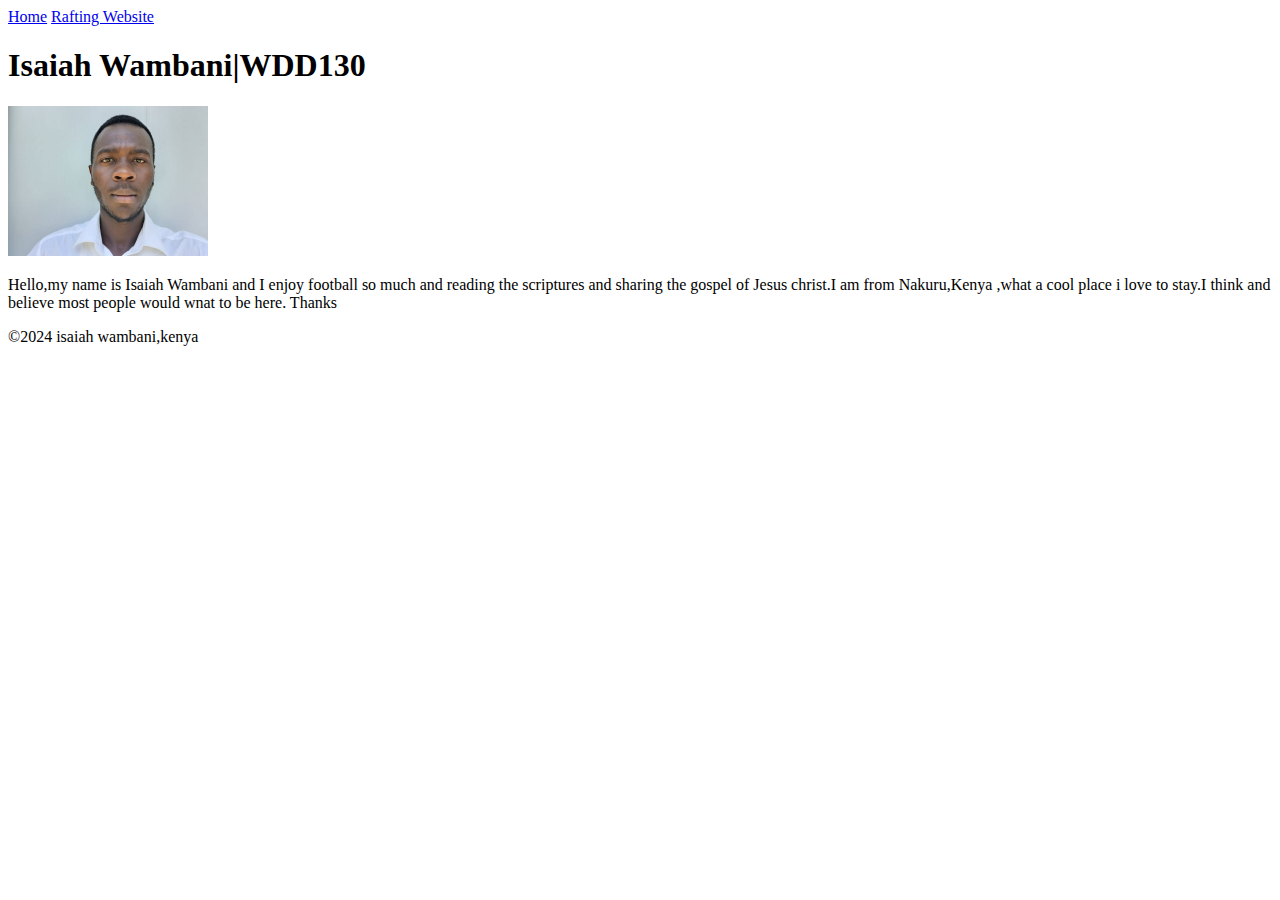
==== index.html @ ae6fb693 "first commit" ====
<!DOCTYPE html>
<html lang="en-US">
    <head>
        <meta charset="utf-8">
        <meta name="viewport" content="width=device-width,initial-scale=1.0">
        <title>ISAIAH WAMBANI|WDD130</title>
    </head>
    <body>
        <header>
            <nav>
                <a href="#">Home</a>
                <a href="wwr/">Rafting Website</a>
              </nav>
        </header>
        <main>
            <h1>Isaiah Wambani|WDD130</h1>
            <img src="images/profile.jpg" alt="Hello, my name is isaiah wambani" width="200">
            <p>Hello,my name is Isaiah Wambani and I enjoy football so much and reading the scriptures and sharing the gospel of Jesus christ.I am from Nakuru,Kenya ,what a cool place i love to stay.I think and believe most people would wnat to be here. Thanks</p>
        </main>
        <footer>
            <p> ©2024 isaiah wambani,kenya</p>
        </footer>
    </body>
</html>
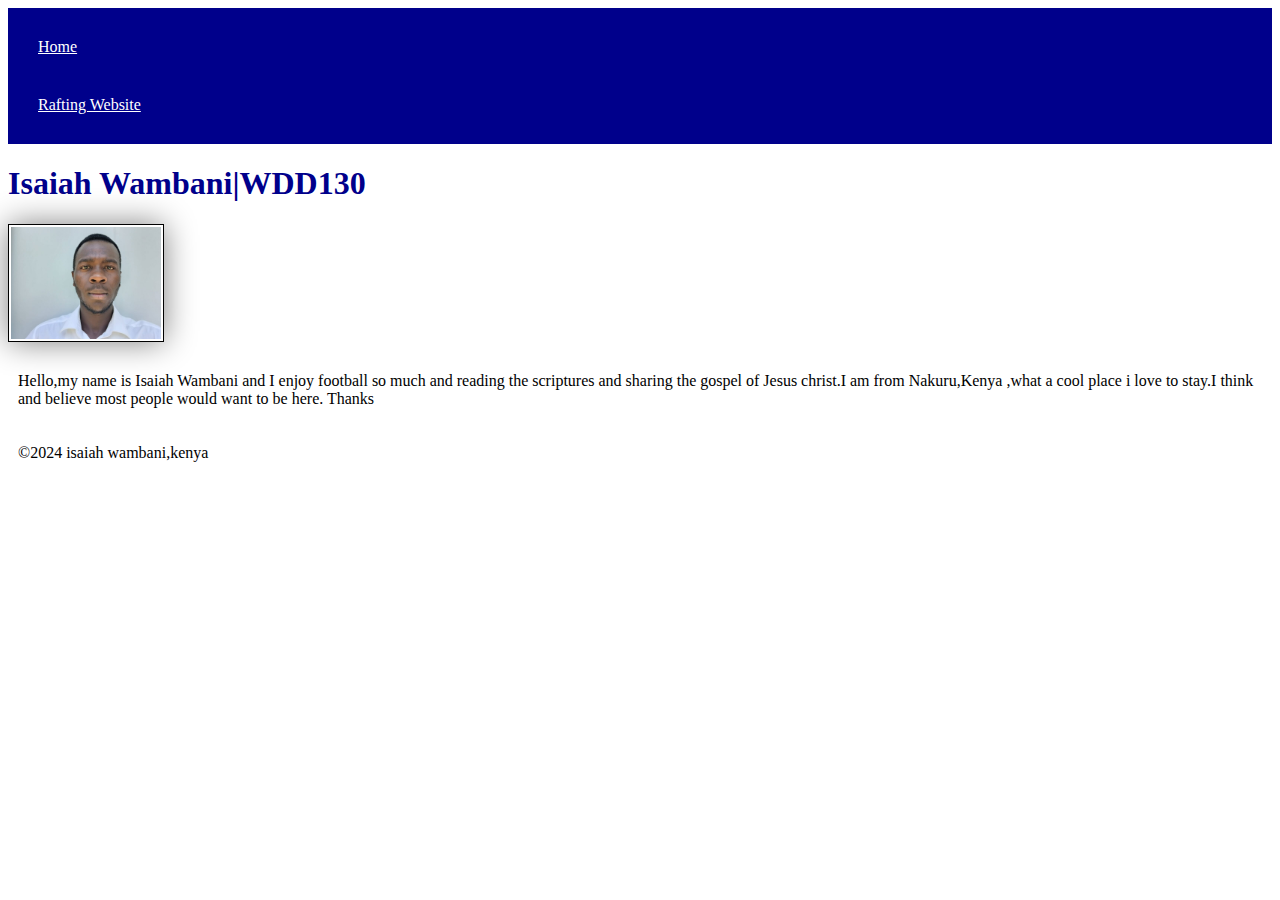
==== commit 99475b01: "homepage" ====
--- a/index.html
+++ b/index.html
@@ -4,6 +4,7 @@
         <meta charset="utf-8">
         <meta name="viewport" content="width=device-width,initial-scale=1.0">
         <title>ISAIAH WAMBANI|WDD130</title>
+        <link rel="stylesheet" href="styles/styles.css">
     </head>
     <body>
         <header>
@@ -15,7 +16,7 @@
         <main>
             <h1>Isaiah Wambani|WDD130</h1>
             <img src="images/profile.jpg" alt="Hello, my name is isaiah wambani" width="200">
-            <p>Hello,my name is Isaiah Wambani and I enjoy football so much and reading the scriptures and sharing the gospel of Jesus christ.I am from Nakuru,Kenya ,what a cool place i love to stay.I think and believe most people would wnat to be here. Thanks</p>
+            <p>Hello,my name is Isaiah Wambani and I enjoy football so much and reading the scriptures and sharing the gospel of Jesus christ.I am from Nakuru,Kenya ,what a cool place i love to stay.I think and believe most people would want to be here. Thanks</p>
         </main>
         <footer>
             <p> ©2024 isaiah wambani,kenya</p>
--- a/styles/styles.css
+++ b/styles/styles.css
@@ -0,0 +1,22 @@
+nav{
+    background-color:darkblue;
+    padding:10px;
+}
+nav a{
+     color:white;
+     display: block;
+     padding:20px;
+}
+h1{
+    color:darkblue;
+}
+img{
+    width:150px;
+    height:auto;
+    border:1px solid black;
+    padding:2px;
+    box-shadow:0 0 30px gray;
+}
+p{
+    padding:10px;
+}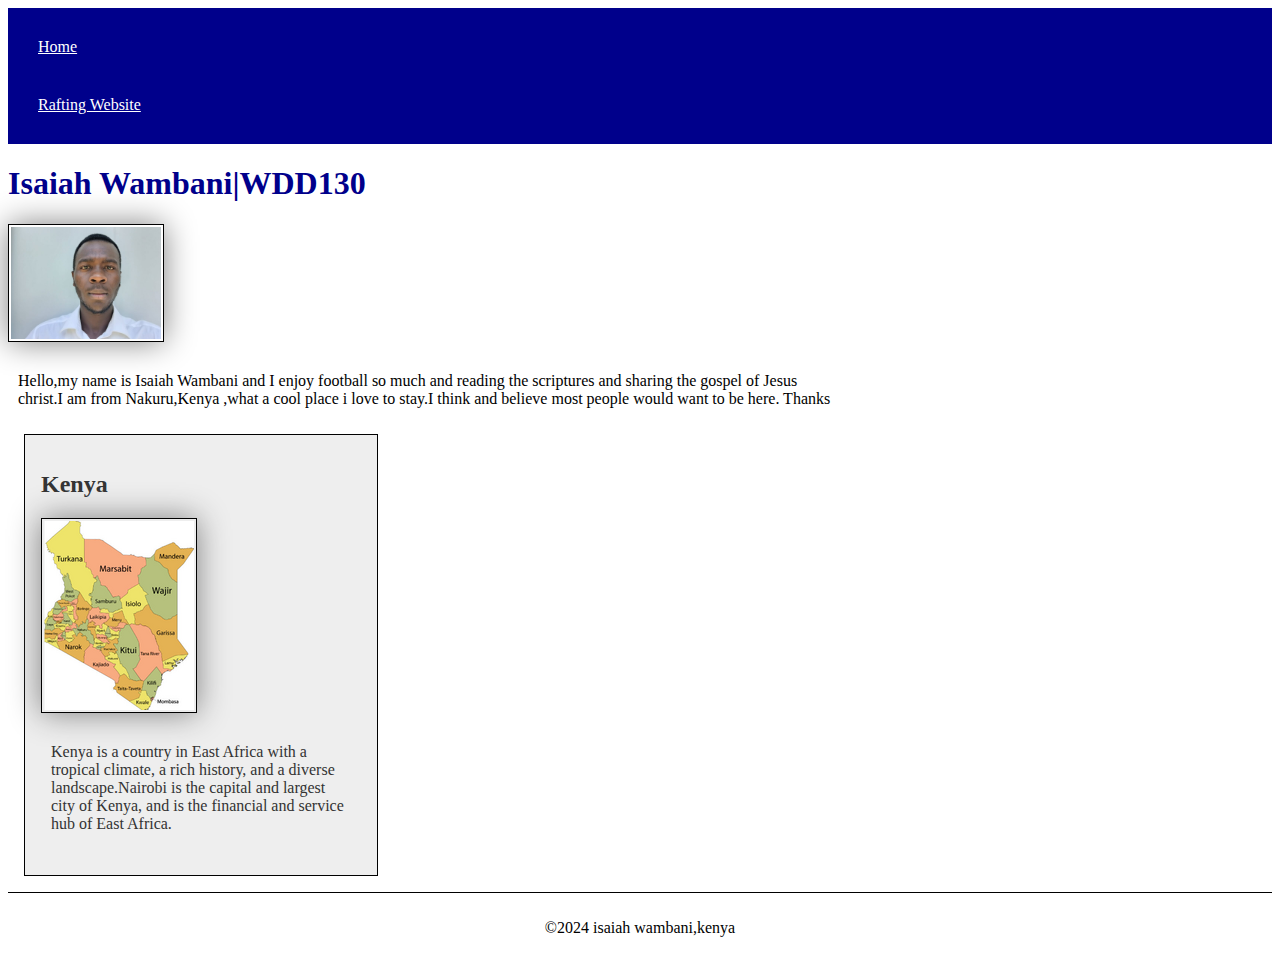
==== commit 7a76f77c: "homepage added" ====
--- a/index.html
+++ b/index.html
@@ -4,6 +4,8 @@
         <meta charset="utf-8">
         <meta name="viewport" content="width=device-width,initial-scale=1.0">
         <title>ISAIAH WAMBANI|WDD130</title>
+        <meta name="description" content="My name is Isaiah Wambani and this page is for my course home page which is WDD130">
+        <meta name="author" content="Isaiah Wambani">
         <link rel="stylesheet" href="styles/styles.css">
     </head>
     <body>
@@ -18,6 +20,11 @@
             <img src="images/profile.jpg" alt="Hello, my name is isaiah wambani" width="200">
             <p>Hello,my name is Isaiah Wambani and I enjoy football so much and reading the scriptures and sharing the gospel of Jesus christ.I am from Nakuru,Kenya ,what a cool place i love to stay.I think and believe most people would want to be here. Thanks</p>
         </main>
+        <aside>
+            <h2>Kenya</h2>
+            <img src="images/map.png" alt="Photo of my country" width="200">
+            <p>Kenya is a country in East Africa with a tropical climate, a rich history, and a diverse landscape.Nairobi is the capital and largest city of Kenya, and is the financial and service hub of East Africa.</p>
+        </aside>
         <footer>
             <p> ©2024 isaiah wambani,kenya</p>
         </footer>
--- a/styles/styles.css
+++ b/styles/styles.css
@@ -19,4 +19,25 @@
 }
 p{
     padding:10px;
+}
+main{
+    max-width:840px;
+}
+aside{
+    width:20rem;
+    margin:1rem;
+    border: 1px solid black;
+    padding:1rem;
+    background-color:#eee;
+    color:#333;
+}  
+aside img{
+    width:150px;
+    height:auto;
+}
+p{padding:o;}
+footer{
+    margin-top:10px;
+    border-top:1px solid black;
+    text-align:center;
 }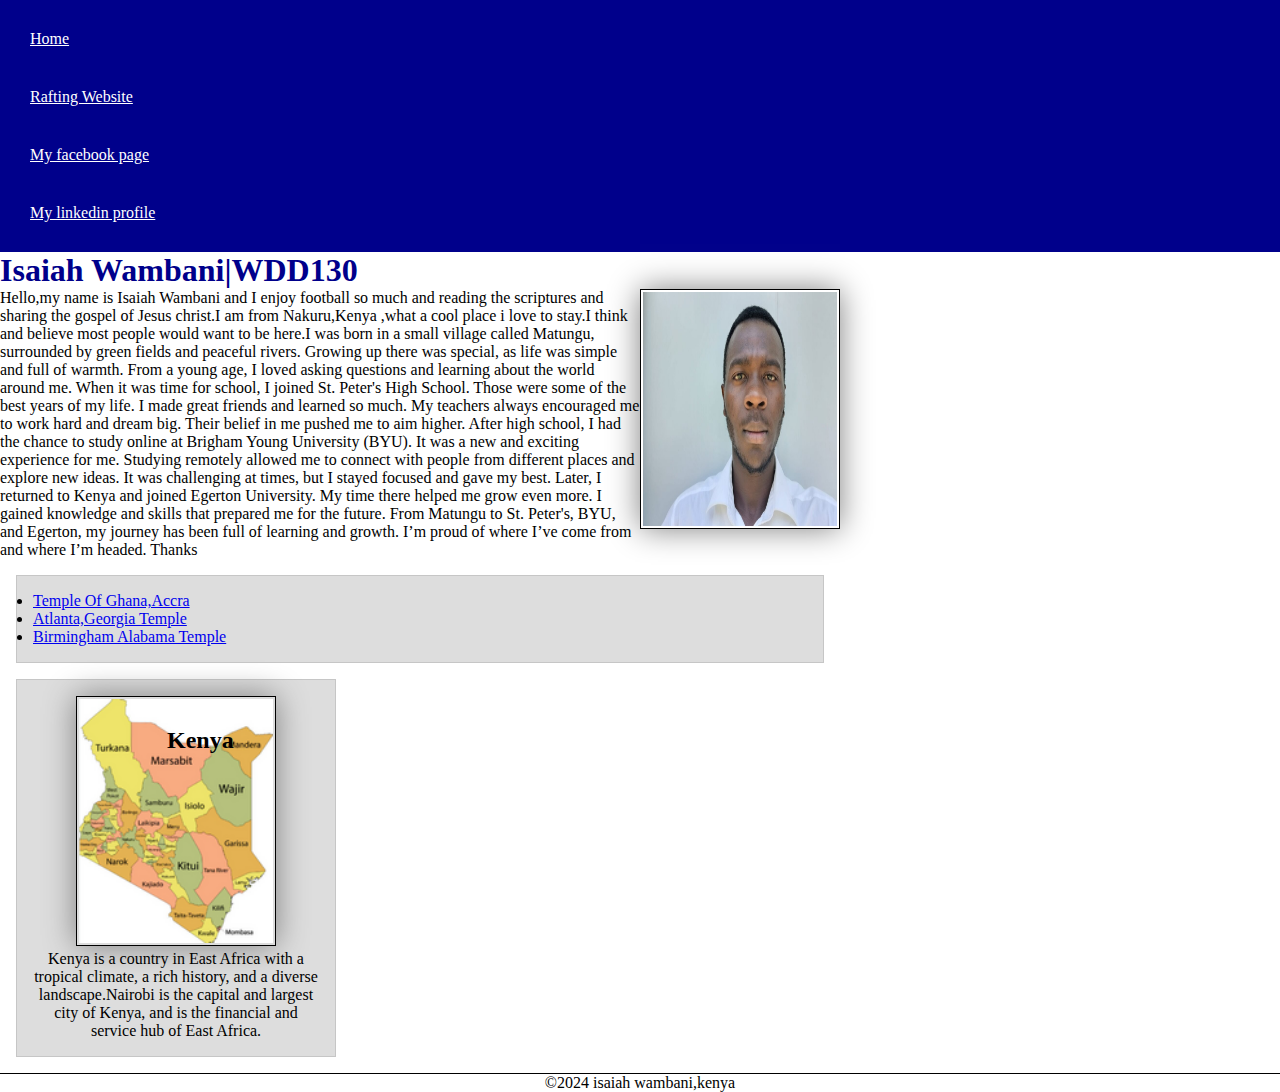
==== commit 68c09cc0: "homepage changed" ====
--- a/index.html
+++ b/index.html
@@ -13,14 +13,29 @@
             <nav>
                 <a href="#">Home</a>
                 <a href="wwr/">Rafting Website</a>
+                <a href="https://www.facebook.com/isaiah.wambani?mibextid=ZbWKwL">My facebook page</a>
+                <a href="https://www.linkedin.com/in/isaiah-wambani-a737a3292/">My linkedin profile</a>
               </nav>
         </header>
         <main>
             <h1>Isaiah Wambani|WDD130</h1>
             <img src="images/profile.jpg" alt="Hello, my name is isaiah wambani" width="200">
-            <p>Hello,my name is Isaiah Wambani and I enjoy football so much and reading the scriptures and sharing the gospel of Jesus christ.I am from Nakuru,Kenya ,what a cool place i love to stay.I think and believe most people would want to be here. Thanks</p>
+            <p>Hello,my name is Isaiah Wambani and I enjoy football so much and reading the scriptures and sharing the gospel of Jesus christ.I am from Nakuru,Kenya ,what a cool place i love to stay.I think and believe most people would want to be here.I was born in a small village called Matungu, surrounded by green fields and peaceful rivers. Growing up there was special, as life was simple and full of warmth. From a young age, I loved asking questions and learning about the world around me.
+
+                When it was time for school, I joined St. Peter's High School. Those were some of the best years of my life. I made great friends and learned so much. My teachers always encouraged me to work hard and dream big. Their belief in me pushed me to aim higher.
+                
+                After high school, I had the chance to study online at Brigham Young University (BYU). It was a new and exciting experience for me. Studying remotely allowed me to connect with people from different places and explore new ideas. It was challenging at times, but I stayed focused and gave my best.
+                
+                Later, I returned to Kenya and joined Egerton University. My time there helped me grow even more. I gained knowledge and skills that prepared me for the future.
+                
+                From Matungu to St. Peter's, BYU, and Egerton, my journey has been full of learning and growth. I’m proud of where I’ve come from and where I’m headed. Thanks</p>
+            <ul class="box">
+                <li><a href="https://newsroom.churchofjesuschrist.org/article/accra-ghana-temple" target="_blank">Temple Of Ghana,Accra</a></li>
+                <li><a href="https://newsroom.churchofjesuschrist.org/article/atlanta-georgia-temple" target="_blank">Atlanta,Georgia Temple</a></li>
+                <li><a href="https://newsroom.churchofjesuschrist.org/article/birmingham-alabama-temple" target="_blank">Birmingham Alabama Temple</a></li>
+            </ul>
         </main>
-        <aside>
+        <aside class="box">
             <h2>Kenya</h2>
             <img src="images/map.png" alt="Photo of my country" width="200">
             <p>Kenya is a country in East Africa with a tropical climate, a rich history, and a diverse landscape.Nairobi is the capital and largest city of Kenya, and is the financial and service hub of East Africa.</p>
@@ -29,4 +44,5 @@
             <p> ©2024 isaiah wambani,kenya</p>
         </footer>
     </body>
+    <!--I last modified this file on 23/11/2024-->
 </html>--- a/styles/styles.css
+++ b/styles/styles.css
@@ -1,43 +1,70 @@
+* {
+    margin:0;
+    padding:0;
+    box-sizing:border-box;
+}
+:root{
+    --background-color:darkblue;
+    --heading-padding:10px;
+    --backgroundt-color:white;
+    --image-height:auto;
+    --content-border:1px solid black;
+}
 nav{
-    background-color:darkblue;
-    padding:10px;
+    background-color:var(--background-color);
+    padding:var(--heading-padding);
 }
 nav a{
-     color:white;
+     color:var(--backgroundt-color);
      display: block;
      padding:20px;
 }
 h1{
-    color:darkblue;
+    color:var(--background-color);
 }
 img{
     width:150px;
-    height:auto;
-    border:1px solid black;
+    height:var(--image-height);
+    border:var(--content-border);
     padding:2px;
     box-shadow:0 0 30px gray;
 }
 p{
-    padding:10px;
+    padding:var(--heading-padding);
 }
 main{
     max-width:840px;
 }
 aside{
     width:20rem;
-    margin:1rem;
-    border: 1px solid black;
-    padding:1rem;
-    background-color:#eee;
-    color:#333;
+    text-align:center;
+    position:relative;
 }  
 aside img{
-    width:150px;
-    height:auto;
+    width:200px;
+    height:var(--image-height);
 }
-p{padding:o;}
+p{padding:0;}
 footer{
     margin-top:10px;
-    border-top:1px solid black;
+    border-top:var(--content-border);
     text-align:center;
+}
+/*class selector*/
+.box{
+    margin:1rem;
+    padding:1rem;
+    background-color:#ddd;
+    border:1px solid rgb(0 0 0/0.1);
+    color:#000;
+}
+main img{
+    float:right;
+    height:15rem;
+    width:200px;
+}
+aside h2{
+    position:absolute;
+    top:47px;
+    left:150px;
 }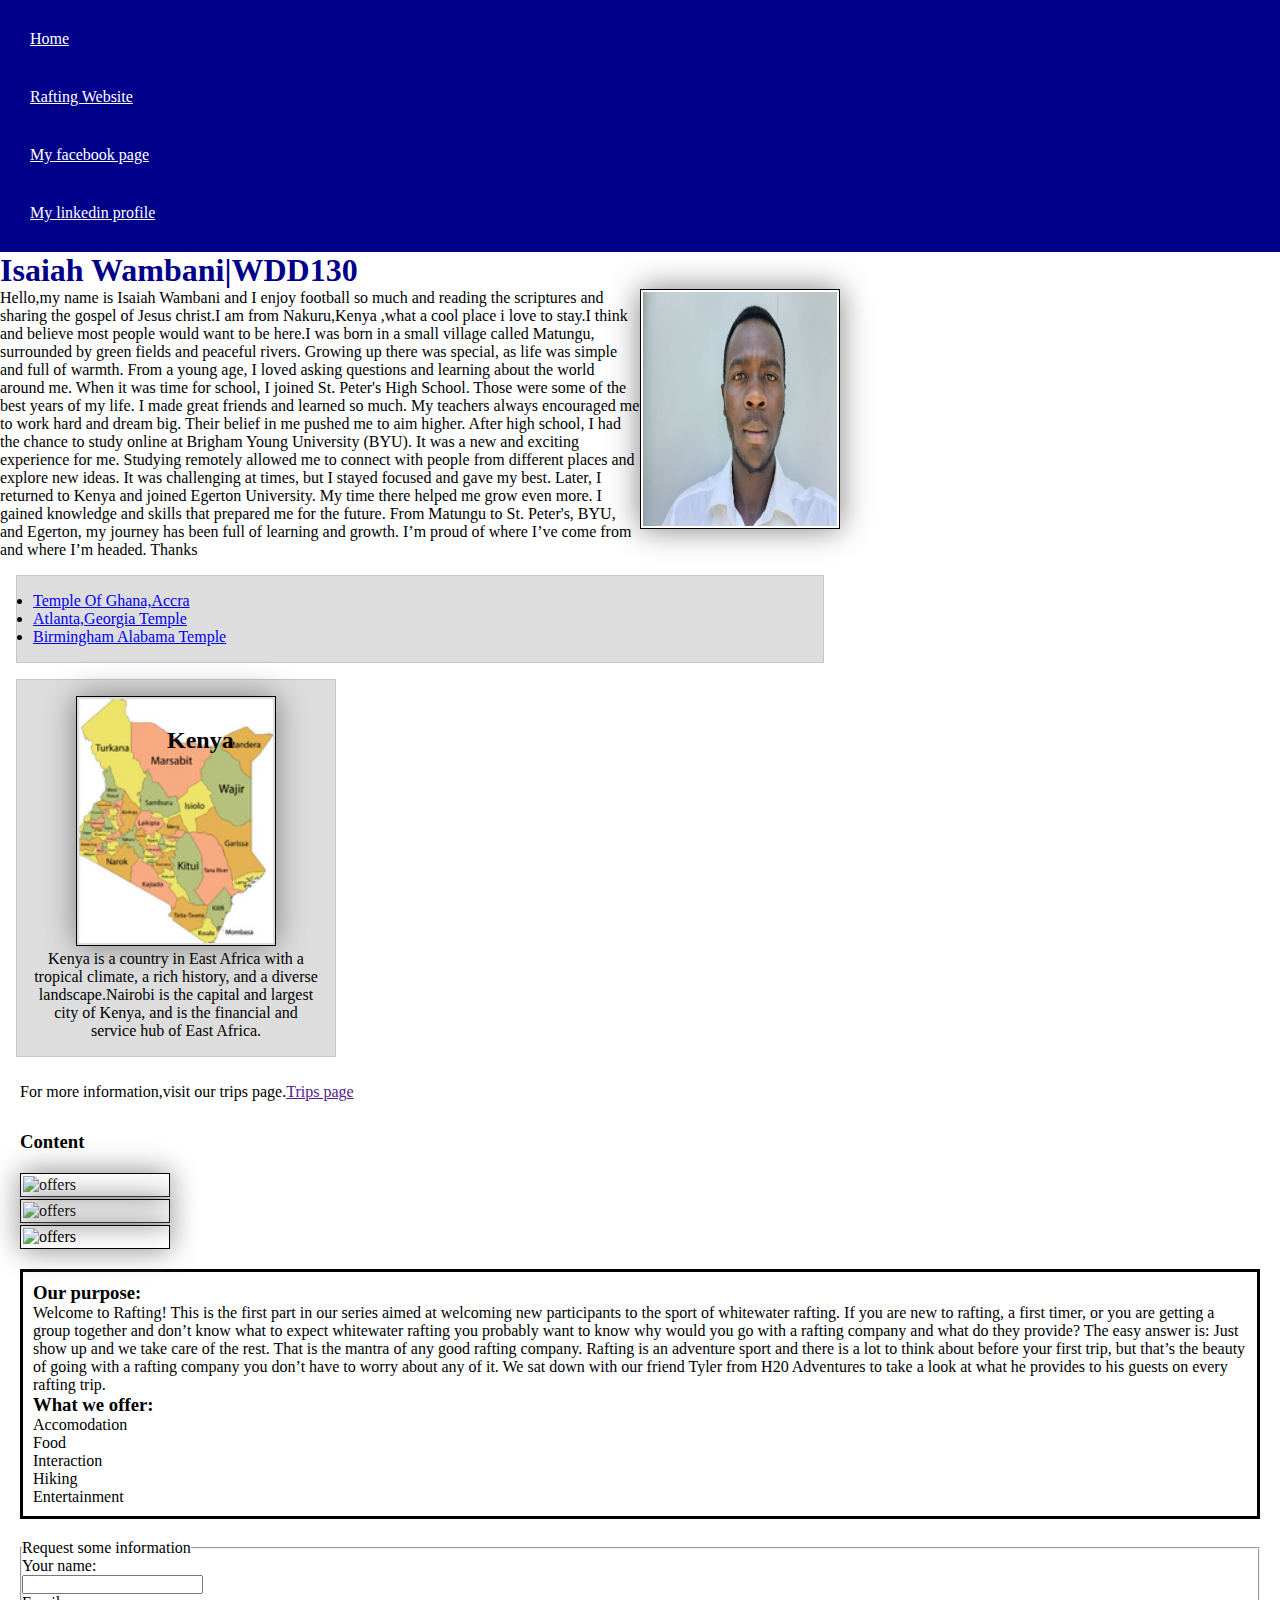
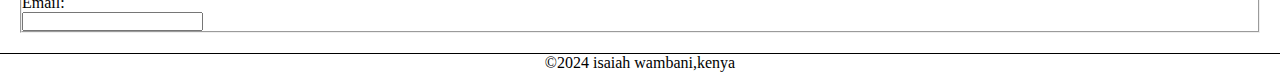
==== commit 3d21c01a: "wwr chnges" ====
--- a/index.html
+++ b/index.html
@@ -39,9 +39,43 @@
             <h2>Kenya</h2>
             <img src="images/map.png" alt="Photo of my country" width="200">
             <p>Kenya is a country in East Africa with a tropical climate, a rich history, and a diverse landscape.Nairobi is the capital and largest city of Kenya, and is the financial and service hub of East Africa.</p>
+
         </aside>
+        <div class="trips">
+        <p>For more information,visit our trips page.<a href="" target="_blank">Trips page</a></p>        
+        </div>
+        <h3 class="content">Content</h3>
+        <div class="pen">
+            <img src="https://perurafting.com/wp-content/uploads/2018/09/cusipata-river-lodge-urubamba-rafting-13-480x240.jpg" alt="offers">
+            <img src="https://perurafting.com/wp-content/uploads/2018/09/maranon-480x240.jpg" alt="offers">
+            <img src="https://perurafting.com/wp-content/uploads/2018/09/black-canyon-rafting-480x240.jpg" alt="offers">
+        </div>
+        <div class="purpose">
+        <h3>Our purpose:</h3>
+        <p>Welcome to Rafting! This is the first part in our series aimed at welcoming new participants to the sport of whitewater rafting. If you are new to rafting, a first timer, or you are getting a group together and don’t know what to expect whitewater rafting you probably want to know why would you go with a rafting company and what do they provide?
+
+            The easy answer is: Just show up and we take care of the rest. That is the mantra of any good rafting company.
+            
+            Rafting is an adventure sport and there is a lot to think about before your first trip, but that’s the beauty of going with a rafting company you don’t have to worry about any of it. We sat down with our friend Tyler from H20 Adventures to take a look at what he provides to his guests on every rafting trip. </p>
+        <h3>What we offer:</h3>
+        <p>Accomodation</p>
+        <p>Food</p>
+        <p>Interaction</p>
+        <p>Hiking</p>
+        <p>Entertainment</p>
+    </div>
+        <form>
+            <fieldset>
+                <legend>Request some information</legend>                
+                <label for="name">Your name:</label><br>
+                <input type="text" id="name" name="name"><br>
+                <label for ="useremail">Email:</label><br>
+                <input type="text" id="useremail" name="email">
+
+            </fieldset>
+        </form>
         <footer>
-            <p> ©2024 isaiah wambani,kenya</p>
+            <p> ©2024 isaiah wambani,kenya</p>            
         </footer>
     </body>
     <!--I last modified this file on 23/11/2024-->
--- a/styles/styles.css
+++ b/styles/styles.css
@@ -11,7 +11,7 @@
     --content-border:1px solid black;
 }
 nav{
-    background-color:var(--background-color);
+    background-color:darkblue;
     padding:var(--heading-padding);
 }
 nav a{
@@ -67,4 +67,26 @@
     position:absolute;
     top:47px;
     left:150px;
+}
+.trips{    
+    margin:10px;
+    padding:10px;
+}
+.pen{
+    display:grid;
+    grid-template-rows: 1fr 1fr 1fr;
+    grid-gap:2px;
+    margin:20px;   
+
+}
+form{
+    margin:20px;
+}
+.purpose{
+    margin:20px;
+    border:solid black;
+    padding:10px;
+}
+.content{
+    margin:20px;
 }